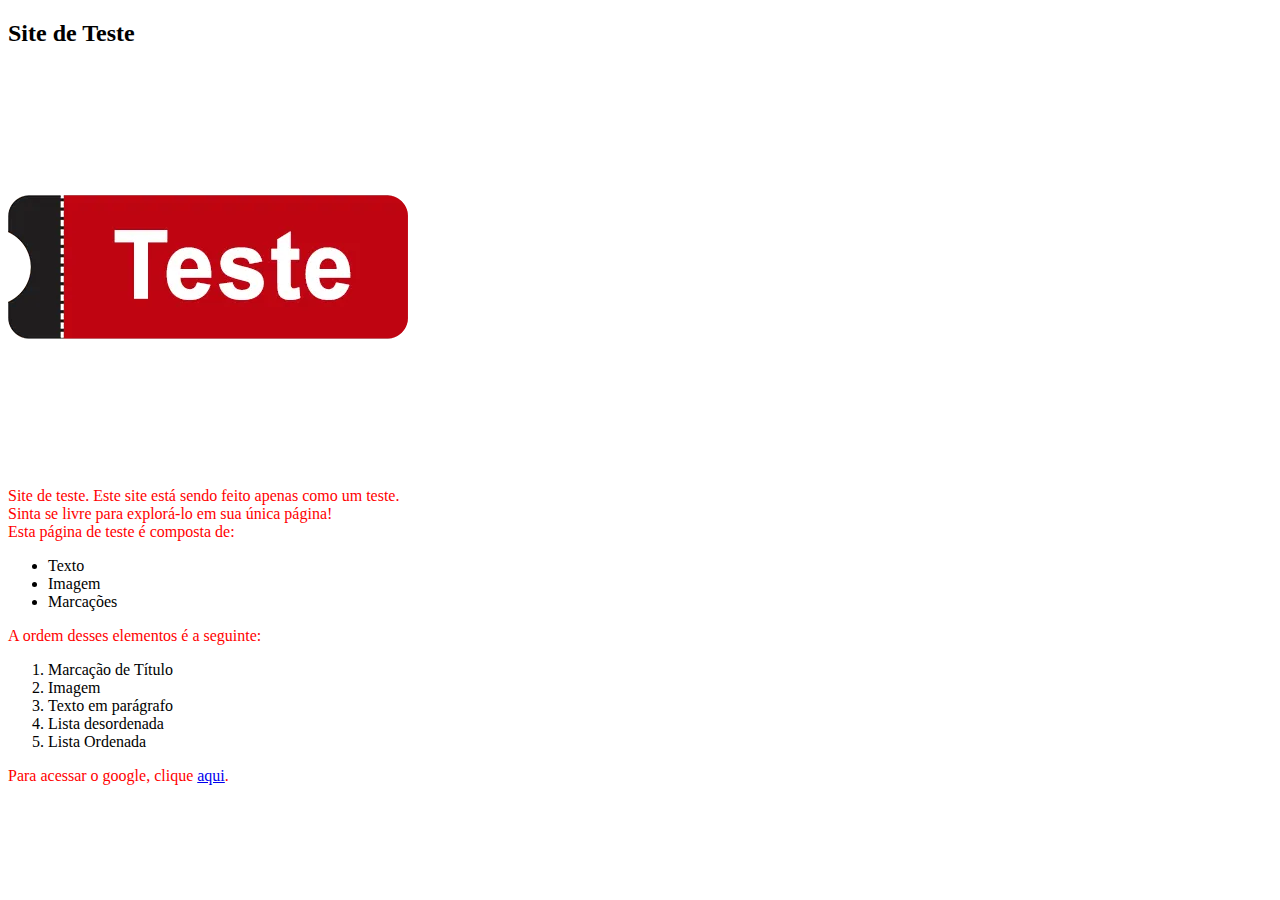
==== index.html @ 2924c621 "Commit Inicial" ====
<!doctype HTML>
<html>
<head>
    <meta charset="utf-8" />
    <title>Minha página de teste</title>
    <link href="styles/style.css" rel="stylesheet" />
</head>
<body>
    <h2>Site de Teste</h2>
    <img src="images/teste.png" alt="Etiqueta de teste" />
    <p>Site de teste. Este site está sendo feito apenas como um teste.<br />
    Sinta se livre para explorá-lo em sua única página!<br />
    Esta página de teste é composta de:</p>
    <ul>
        <li>Texto</li>
        <li>Imagem</li>
        <li>Marcações</li>
    </ul>
    <p>A ordem desses elementos é a seguinte:</p>
    <ol>
        <li>Marcação de Título</li>
        <li>Imagem</li>
        <li>Texto em parágrafo</li>
        <li>Lista desordenada</li>
        <li>Lista Ordenada</li>
    </ol>
    <p>Para acessar o google, clique <a href="https://www.google.com/">aqui</a>.
    </p>
</body>
</html>
---- styles/style.css ----
p{
    color:red;
}
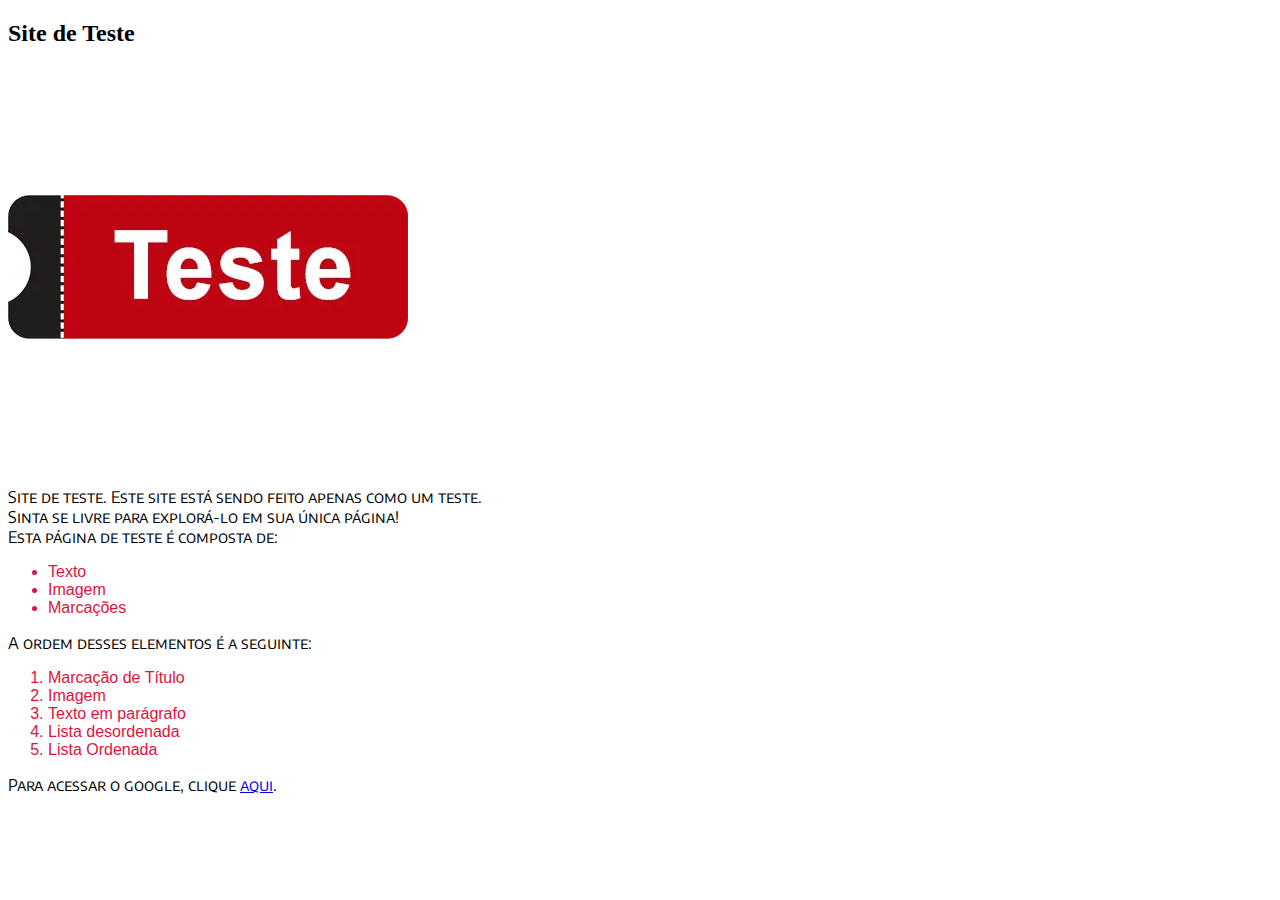
==== commit bea8cc4f: "Alterar fonte do selector 'p'" ====
--- a/index.html
+++ b/index.html
@@ -4,6 +4,9 @@
     <meta charset="utf-8" />
     <title>Minha página de teste</title>
     <link href="styles/style.css" rel="stylesheet" />
+    <link rel="preconnect" href="https://fonts.googleapis.com">
+    <link rel="preconnect" href="https://fonts.gstatic.com" crossorigin>
+    <link href="https://fonts.googleapis.com/css2?family=Encode+Sans+SC:wght@200&display=swap" rel="stylesheet">
 </head>
 <body>
     <h2>Site de Teste</h2>
--- a/styles/style.css
+++ b/styles/style.css
@@ -1,3 +1,7 @@
 p{
-    color:red;
+    font-family: 'Encode Sans SC', sans-serif;
+}
+ol, ul{
+    color:crimson;
+    font-family:Arial;
 }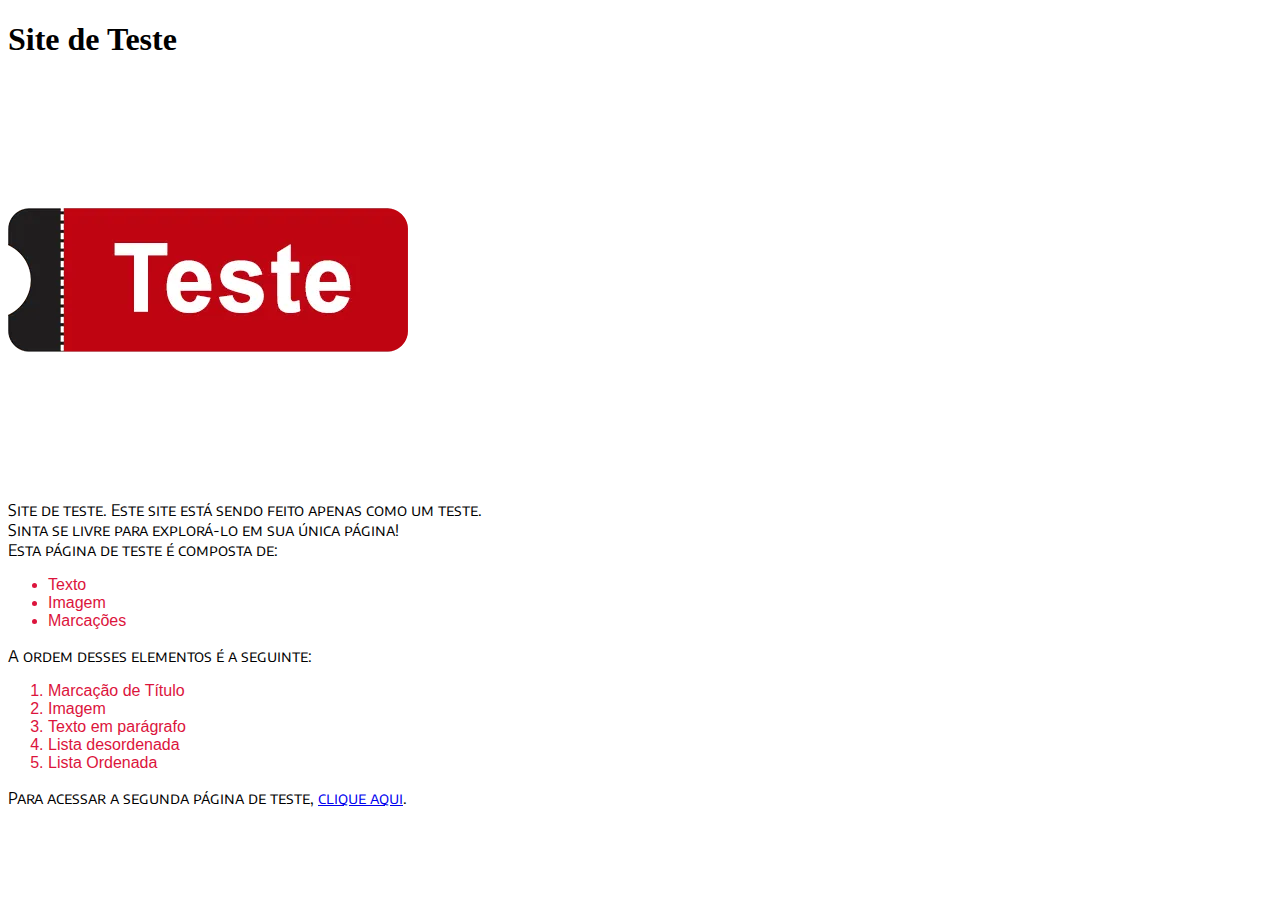
==== commit a6d32e04: "CSS Getting Started" ====
--- a/index.html
+++ b/index.html
@@ -9,7 +9,7 @@
     <link href="https://fonts.googleapis.com/css2?family=Encode+Sans+SC:wght@200&display=swap" rel="stylesheet">
 </head>
 <body>
-    <h2>Site de Teste</h2>
+    <h1>Site de Teste</h1>
     <img src="images/teste.png" alt="Etiqueta de teste" />
     <p>Site de teste. Este site está sendo feito apenas como um teste.<br />
     Sinta se livre para explorá-lo em sua única página!<br />
@@ -27,7 +27,7 @@
         <li>Lista desordenada</li>
         <li>Lista Ordenada</li>
     </ol>
-    <p>Para acessar o google, clique <a href="https://www.google.com/">aqui</a>.
+    <p>Para acessar a segunda página de teste, <a href="p2t.html">clique aqui</a>.
     </p>
 </body>
 </html>